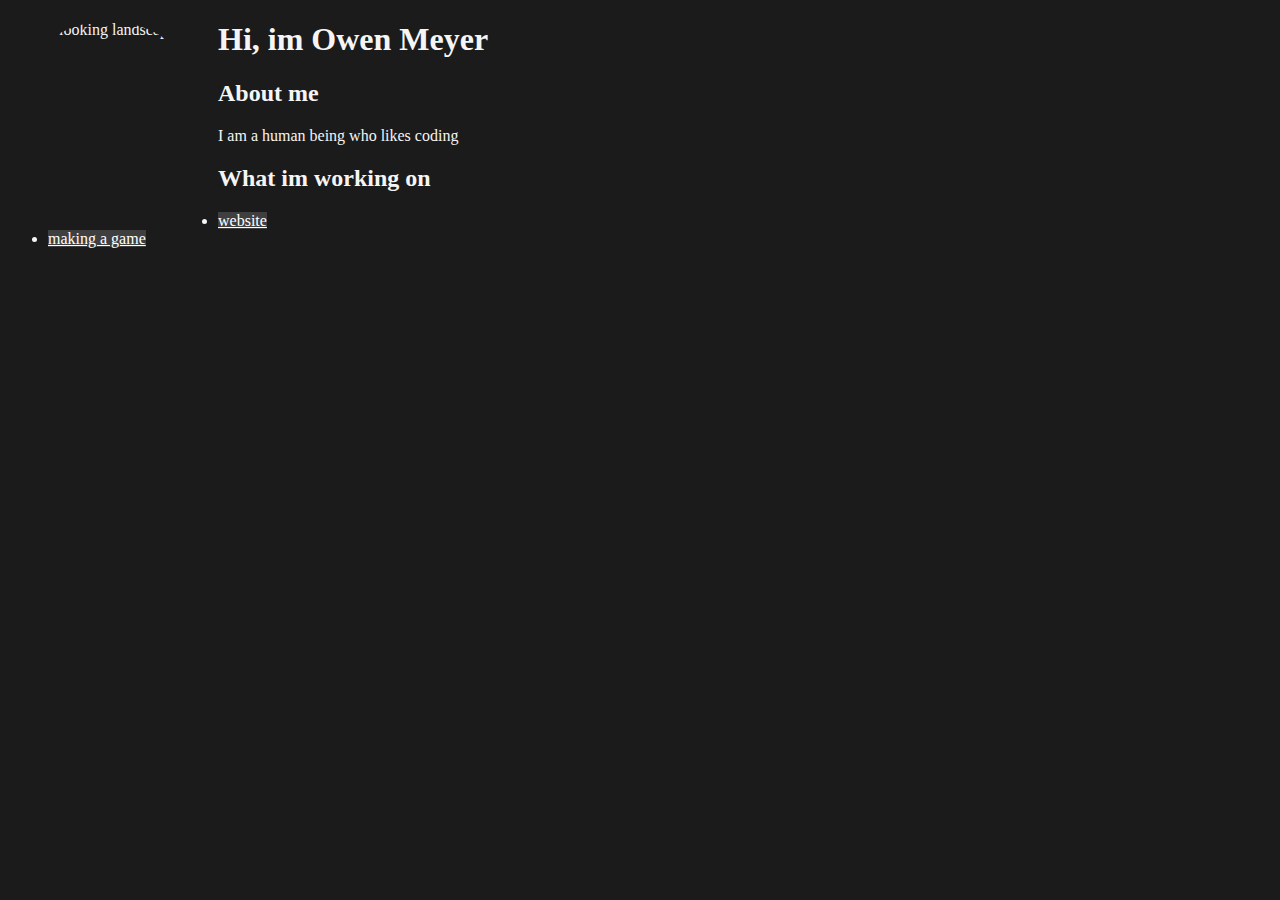
==== index.html @ 92d4c4c6 "Add files via upload" ====
<!DOCTYPE html>
<html lang="en">
  <head>
    <title>Owen's Homepage</title>
    <meta
      name="description"
      content="This is a Homepage for someone named Owen (that's me!)"
      charset="UTF-8"
    />
    <link rel="stylesheet" href="main.css" type="text/css" />
  </head>

  <body>
    <img src="Images/Landscape_edit.jpg" alt="Cool looking landscape" />
    <h1>Hi, im Owen Meyer</h1>

    <h2>About me</h2>
    <p class="about_me">I am a human being who likes coding</p>
    <h2>What im working on</h2>
    <ul>
      <li><a class="link" href="/website.html">website</a></li>
      <li><a class="link" href="/gamedevelopement.html">making a game</a></li>
    </ul>
  </body>
</html>
---- main.css ----
body {
    background-color: #1b1b1b;
    color: whitesmoke;
  }
  img {
    width: 200px;
    height: 200px;
    border-radius: 125px;
    float: left;
    margin-right: 10px;
    object-fit: cover;
  }

  .link {
    color: rgb(255, 255, 255);
    background-color: rgb(63, 63, 63);
  }
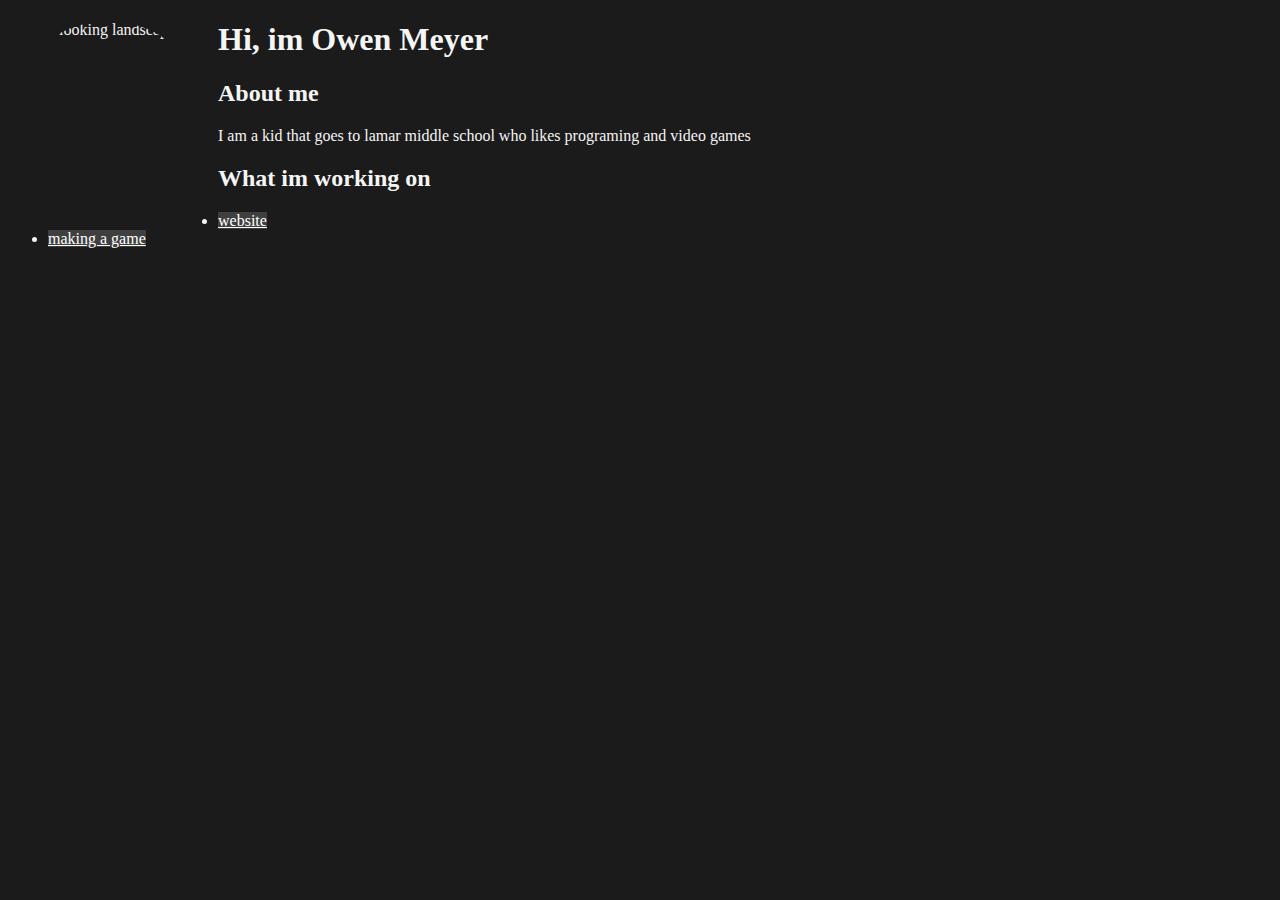
==== commit 3b2388d1: "Update index.html" ====
--- a/index.html
+++ b/index.html
@@ -15,7 +15,7 @@
     <h1>Hi, im Owen Meyer</h1>
 
     <h2>About me</h2>
-    <p class="about_me">I am a human being who likes coding</p>
+    <p class="about_me">I am a kid that goes to lamar middle school who likes programing and video games</p>
     <h2>What im working on</h2>
     <ul>
       <li><a class="link" href="/website.html">website</a></li>
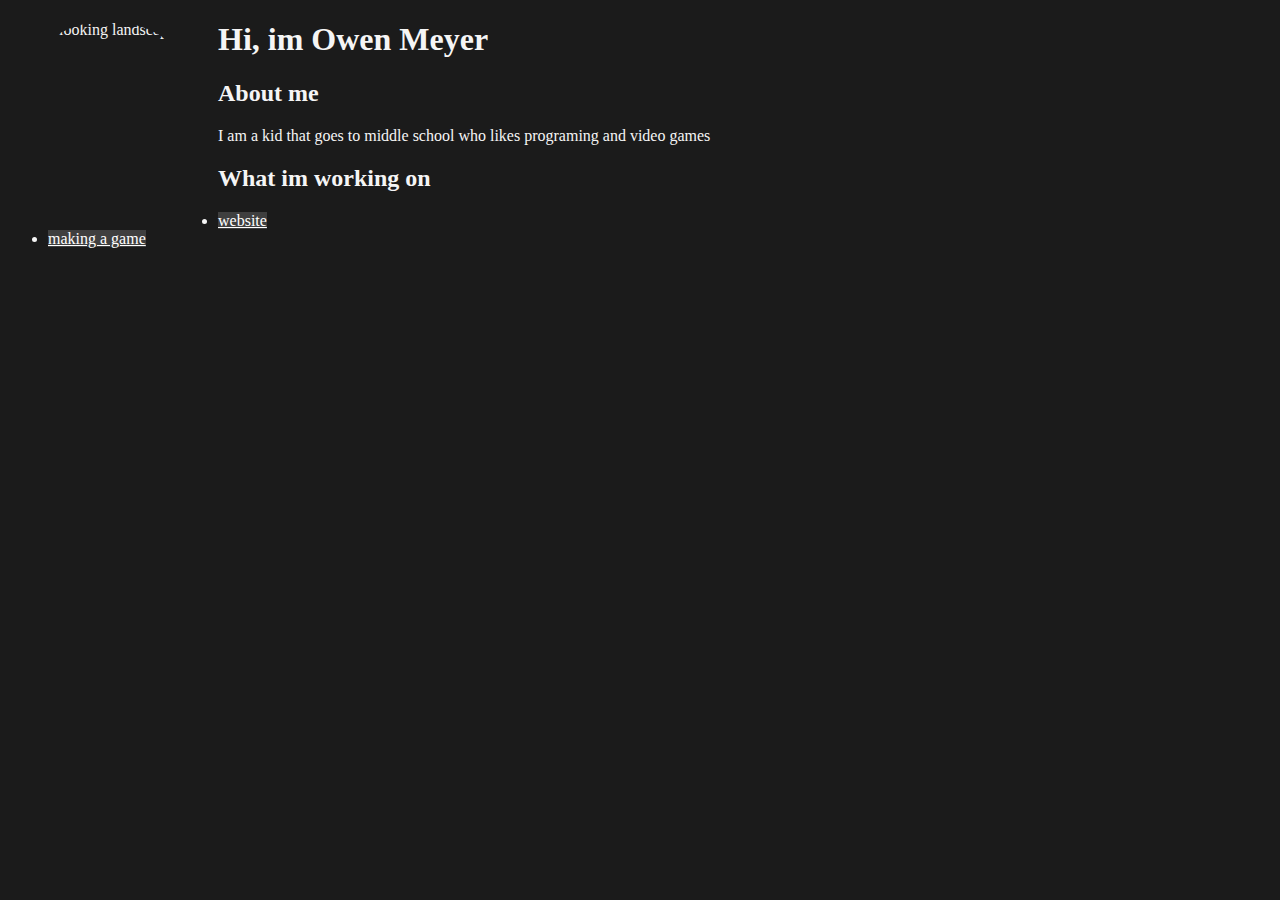
==== commit 6afe9245: "Update index.html" ====
--- a/index.html
+++ b/index.html
@@ -15,7 +15,7 @@
     <h1>Hi, im Owen Meyer</h1>
 
     <h2>About me</h2>
-    <p class="about_me">I am a kid that goes to lamar middle school who likes programing and video games</p>
+    <p class="about_me">I am a kid that goes to middle school who likes programing and video games</p>
     <h2>What im working on</h2>
     <ul>
       <li><a class="link" href="/website.html">website</a></li>
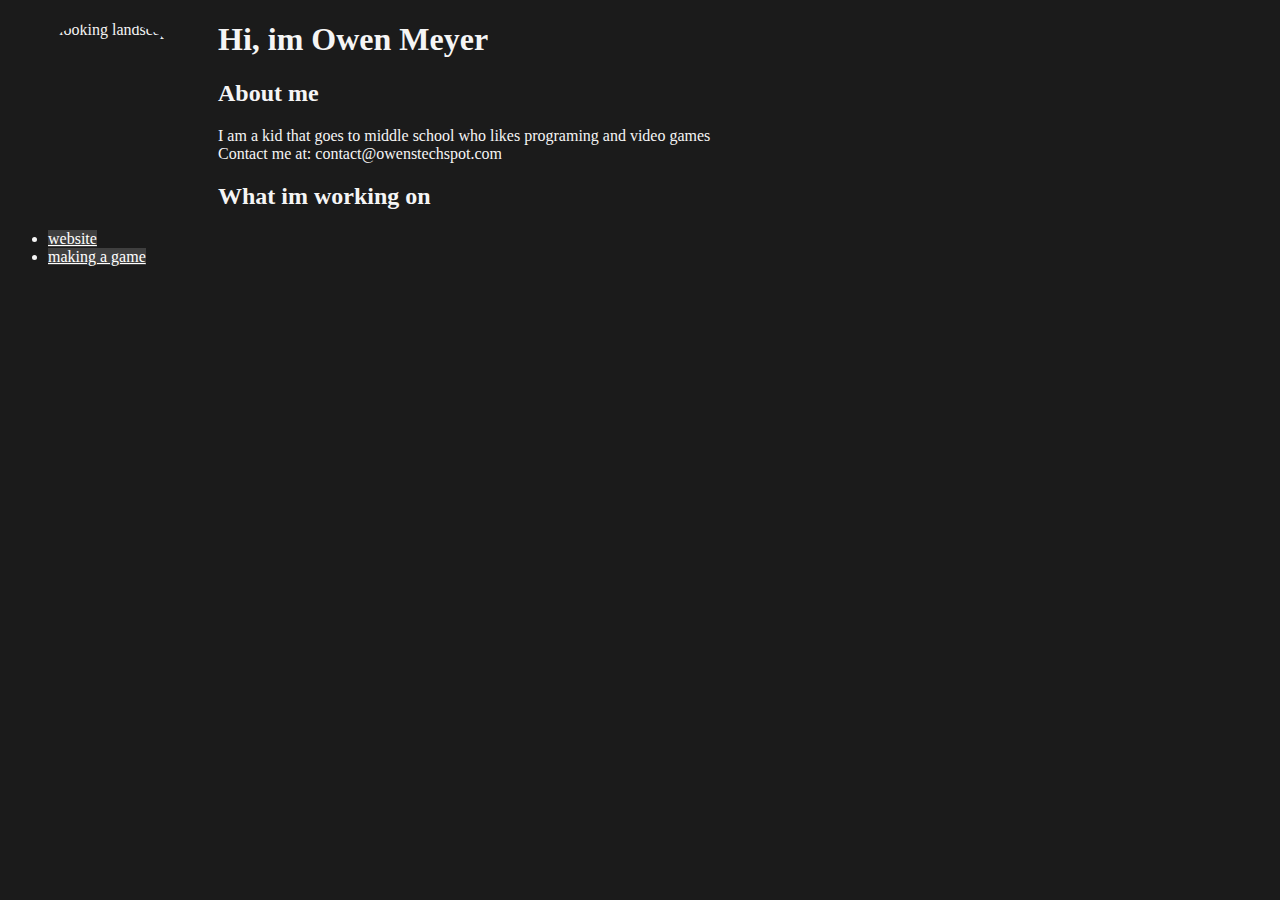
==== commit 150c7960: "Update index.html" ====
--- a/index.html
+++ b/index.html
@@ -15,7 +15,7 @@
     <h1>Hi, im Owen Meyer</h1>
 
     <h2>About me</h2>
-    <p class="about_me">I am a kid that goes to middle school who likes programing and video games</p>
+    <p class="about_me">I am a kid that goes to middle school who likes programing and video games<br/> Contact me at: contact@owenstechspot.com</p>
     <h2>What im working on</h2>
     <ul>
       <li><a class="link" href="/website.html">website</a></li>
